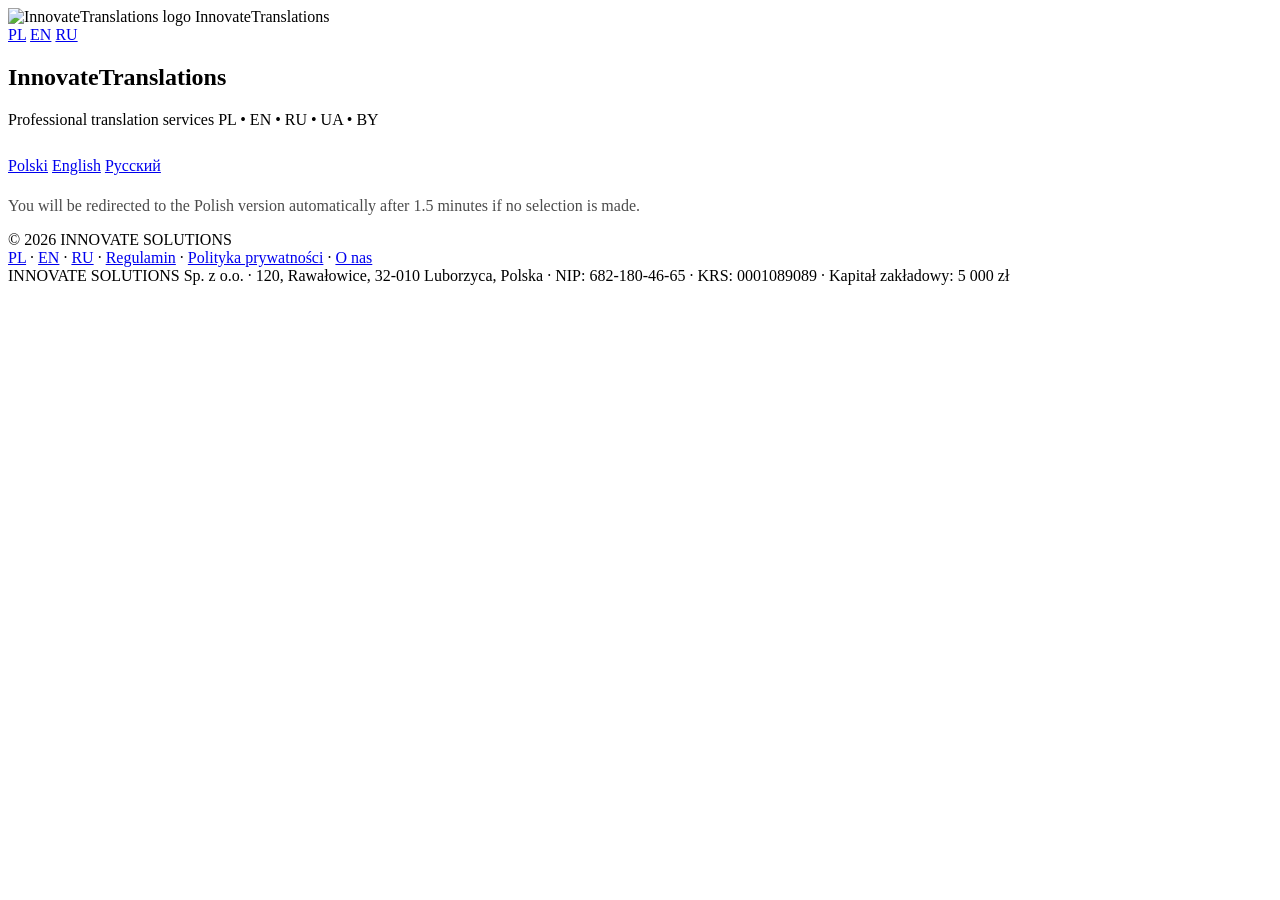
==== index.html @ b2add82c "Update index.html" ====
<!doctype html>
<html lang="pl">
<head>
  
  <meta charset="utf-8" />
  <meta name="viewport" content="width=device-width, initial-scale=1" />
  <title>InnovateTranslations | Professional Translation Services (PL, EN,UA, BY, RU)</title>
  <meta name="description" content="InnovateTranslations provides professional translation services for businesses. Languages: Polish, English, Russian, Ukrainian, Belarusian. Reliable communication and timely delivery."  />
  <meta name="robots" content="index,follow" />
  <link rel="canonical" href="https://innovatetranslations.github.io/InnovateTranslations/" />

  <meta property="og:title" content="InnovateTranslations — usługi tłumaczeniowe" />
  <meta property="og:description" content="Tłumaczenia PL/EN/RU dla firm. Szybka wycena i terminowa realizacja." />
  <meta property="og:type" content="website" />
  <link rel="stylesheet" href="/InnovateTranslations/assets/style.css" />
</head>
<body>
  <div class="container">
    <div class="nav">
      <div class="brand">
      <img src="/InnovateTranslations/assets/img/logo.png" alt="InnovateTranslations logo">
      <span>InnovateTranslations</span>
      </div>

      <div class="lang">
       <a href="/InnovateTranslations/pl/">PL</a>
       <a href="/InnovateTranslations/en/">EN</a>
       <a href="/InnovateTranslations/ru/">RU</a>
      </div>
    </div>

   <section class="hero">
    <div class="hero-inner">
  <h1>InnovateTranslations</h1>
  <p style="margin-top:10px">
    Professional translation services
    <span class="hero-langs">  PL • EN • RU • UA • BY</span>
  </p>

  <div class="cta" style="margin-top:28px">
    <a class="btn" href="/InnovateTranslations/pl/">Polski</a>
    <a class="btn secondary" href="/InnovateTranslations/en/">English</a>
    <a class="btn secondary" href="/InnovateTranslations/ru/">Русский</a>
  </div>

  <p class="small" style="margin-top:22px; opacity:.7">
   You will be redirected to the Polish version automatically after 1.5 minutes if no selection is made.
  </p>
      </div>
    </div>
  </section>

  

<script>
  const BASE = "/InnovateTranslations";
  const y = document.getElementById('y');
  if (y) y.textContent = new Date().getFullYear();

  // jeśli język już zapisany – omiń landing
  const saved = localStorage.getItem("it_lang");
  if (saved === "pl" || saved === "en" || saved === "ru") {
    window.location.replace(`${BASE}/${saved}/`);
  } else {
    const lang = (navigator.language || '').toLowerCase();
    const target =
      lang.startsWith('ru') ? `${BASE}/ru/` :
      lang.startsWith('en') ? `${BASE}/en/` :
      `${BASE}/pl/`;

    // długi, spokojny timeout – landing ma sens
    setTimeout(() => {
      window.location.href = target;
    }, 90000); // 90 sekund
  }

  // zapamiętaj kliknięcie języka
  document.querySelectorAll('a[href*="/InnovateTranslations/"]').forEach(a => {
    a.addEventListener("click", () => {
      if (a.href.includes("/pl/")) localStorage.setItem("it_lang","pl");
      if (a.href.includes("/en/")) localStorage.setItem("it_lang","en");
      if (a.href.includes("/ru/")) localStorage.setItem("it_lang","ru");
    });
  });
</script>
</body>

<footer class="footer-clean">

  <div class="footer-line footer-copy">
    © 2026 INNOVATE SOLUTIONS
  </div>

  <div class="footer-line footer-links">
    <a href="/InnovateTranslations/pl/">PL</a> ·
    <a href="/InnovateTranslations/en/">EN</a> ·
    <a href="/InnovateTranslations/ru/">RU</a> ·
    <a href="/InnovateTranslations/assets/docs/regulamin.pdf" download>Regulamin</a> ·
    <a href="/InnovateTranslations/polityka-prywatnosci.html">Polityka prywatności</a> ·
    <a href="#">O nas</a>
  </div>

  <div class="footer-line footer-company">
    INNOVATE SOLUTIONS Sp. z o.o. · 120, Rawałowice, 32-010 Luborzyca, Polska ·
    NIP: 682-180-46-65 · KRS: 0001089089 · Kapitał zakładowy: 5 000 zł
  </div>

</footer>


  
</html>
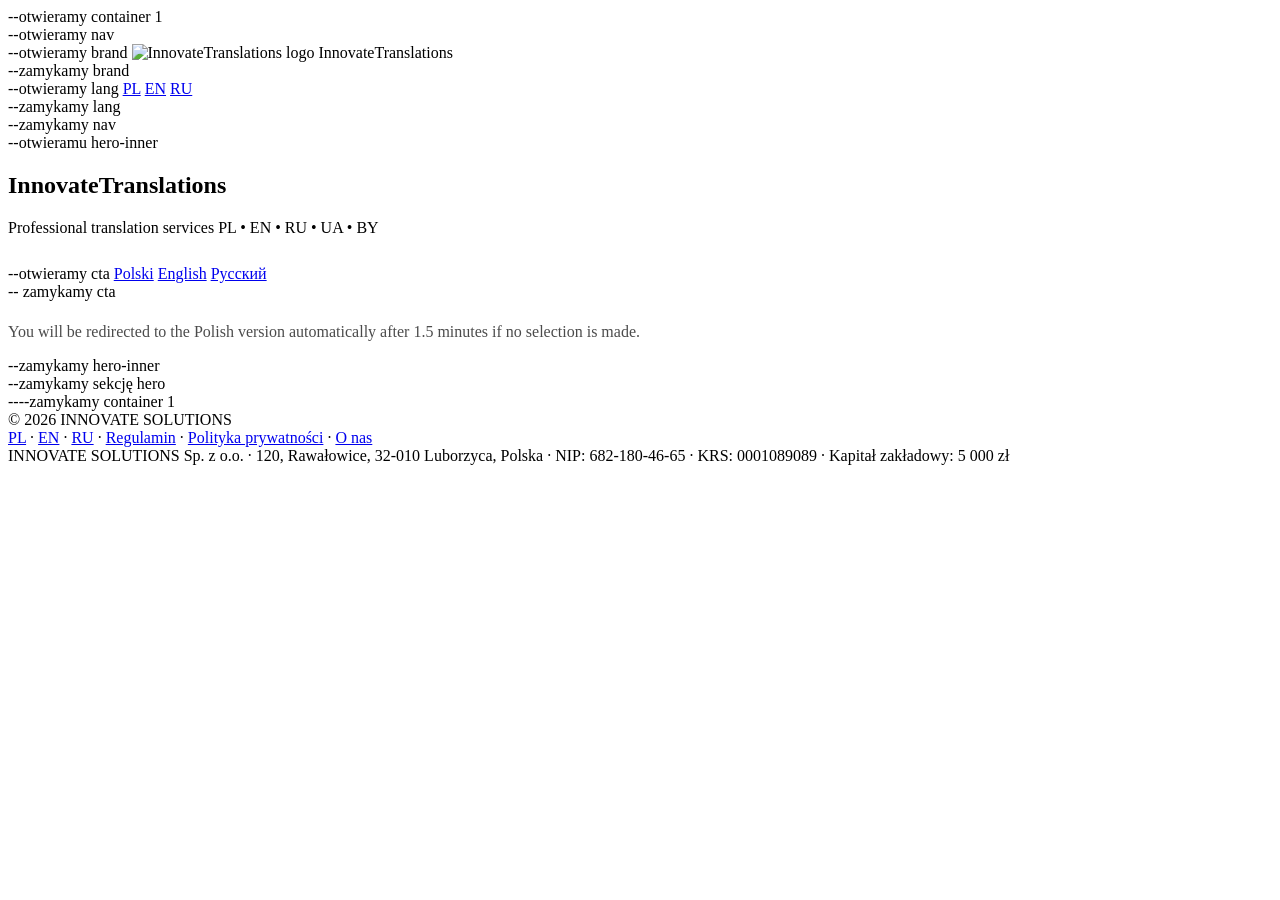
==== commit ec5793b0: "Update index.html" ====
--- a/index.html
+++ b/index.html
@@ -15,42 +15,42 @@
   <link rel="stylesheet" href="/InnovateTranslations/assets/style.css" />
 </head>
 <body>
-  <div class="container">
-    <div class="nav">
-      <div class="brand">
-      <img src="/InnovateTranslations/assets/img/logo.png" alt="InnovateTranslations logo">
-      <span>InnovateTranslations</span>
-      </div>
+  <div class="container">                    --otwieramy container 1
+    <div class="nav">              --otwieramy nav
+      <div class="brand">     --otwieramy brand
+       <img src="/InnovateTranslations/assets/img/logo.png" alt="InnovateTranslations logo">
+       <span>InnovateTranslations</span>
+      </div>                   --zamykamy brand
 
-      <div class="lang">
+       <div class="lang">  --otwieramy lang
        <a href="/InnovateTranslations/pl/">PL</a>
        <a href="/InnovateTranslations/en/">EN</a>
        <a href="/InnovateTranslations/ru/">RU</a>
-      </div>
-    </div>
+      </div>              --zamykamy lang
+    </div>                  --zamykamy nav
 
    <section class="hero">
-    <div class="hero-inner">
+    <div class="hero-inner">  --otwieramu hero-inner
   <h1>InnovateTranslations</h1>
   <p style="margin-top:10px">
     Professional translation services
     <span class="hero-langs">  PL • EN • RU • UA • BY</span>
   </p>
 
-  <div class="cta" style="margin-top:28px">
+  <div class="cta" style="margin-top:28px">  --otwieramy cta
     <a class="btn" href="/InnovateTranslations/pl/">Polski</a>
     <a class="btn secondary" href="/InnovateTranslations/en/">English</a>
     <a class="btn secondary" href="/InnovateTranslations/ru/">Русский</a>
-  </div>
+  </div>                                    -- zamykamy cta
 
   <p class="small" style="margin-top:22px; opacity:.7">
    You will be redirected to the Polish version automatically after 1.5 minutes if no selection is made.
   </p>
-      </div>
-    </div>
-  </section>
+      </div>              --zamykamy hero-inner
+        
+  </section>  --zamykamy sekcję hero
 
-  
+  </div>                                           ----zamykamy container 1
 
 <script>
   const BASE = "/InnovateTranslations";
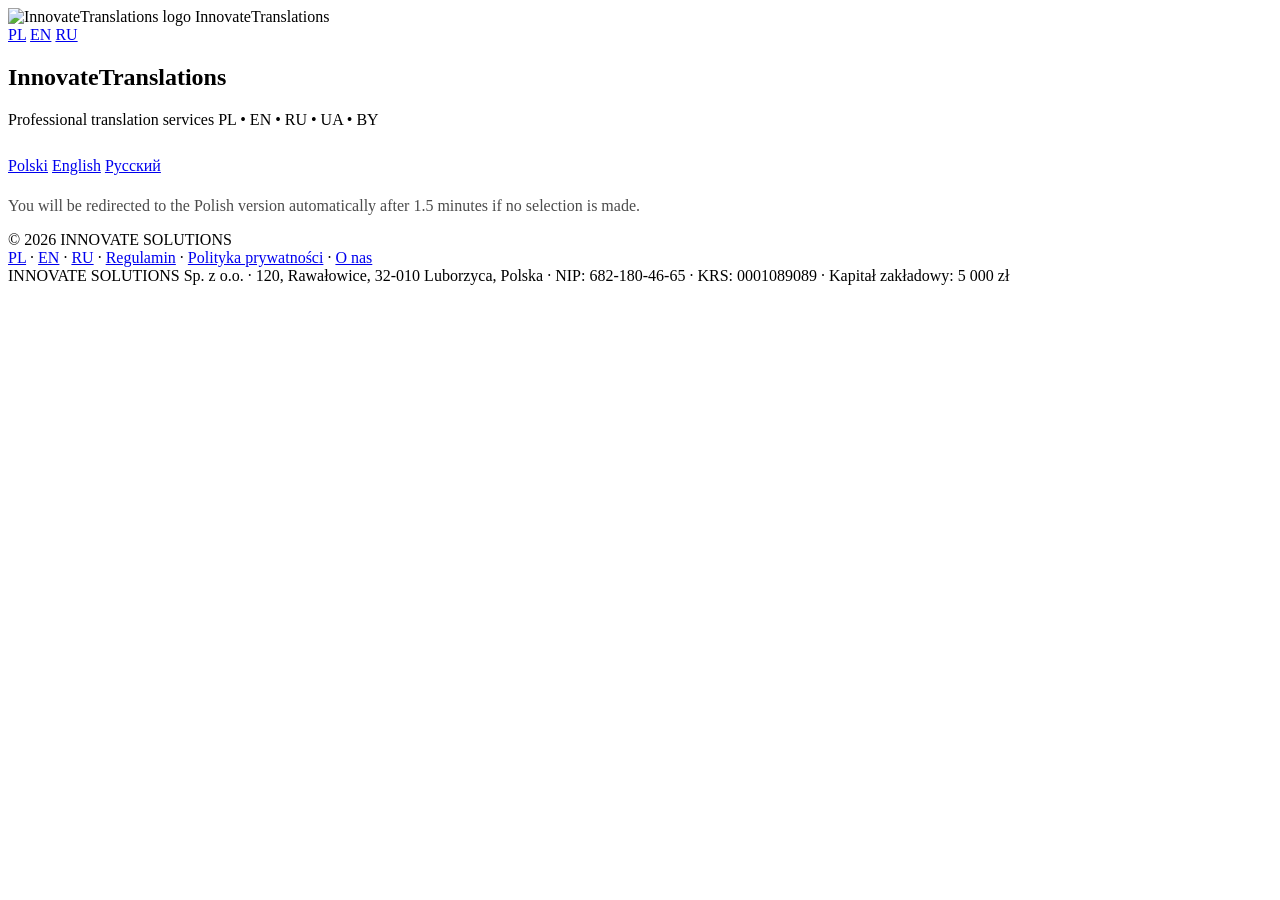
==== commit 0de909eb: "Update index.html" ====
--- a/index.html
+++ b/index.html
@@ -15,42 +15,42 @@
   <link rel="stylesheet" href="/InnovateTranslations/assets/style.css" />
 </head>
 <body>
-  <div class="container">                    --otwieramy container 1
-    <div class="nav">              --otwieramy nav
-      <div class="brand">     --otwieramy brand
+  <div class="container">                   
+    <div class="nav">              
+      <div class="brand">     
        <img src="/InnovateTranslations/assets/img/logo.png" alt="InnovateTranslations logo">
        <span>InnovateTranslations</span>
-      </div>                   --zamykamy brand
+      </div>                   
 
-       <div class="lang">  --otwieramy lang
+       <div class="lang">  
        <a href="/InnovateTranslations/pl/">PL</a>
        <a href="/InnovateTranslations/en/">EN</a>
        <a href="/InnovateTranslations/ru/">RU</a>
-      </div>              --zamykamy lang
-    </div>                  --zamykamy nav
+      </div>              
+    </div>                 
 
    <section class="hero">
-    <div class="hero-inner">  --otwieramu hero-inner
+    <div class="hero-inner">  
   <h1>InnovateTranslations</h1>
   <p style="margin-top:10px">
     Professional translation services
     <span class="hero-langs">  PL • EN • RU • UA • BY</span>
   </p>
 
-  <div class="cta" style="margin-top:28px">  --otwieramy cta
+  <div class="cta" style="margin-top:28px">  
     <a class="btn" href="/InnovateTranslations/pl/">Polski</a>
     <a class="btn secondary" href="/InnovateTranslations/en/">English</a>
     <a class="btn secondary" href="/InnovateTranslations/ru/">Русский</a>
-  </div>                                    -- zamykamy cta
+  </div>                                    
 
   <p class="small" style="margin-top:22px; opacity:.7">
    You will be redirected to the Polish version automatically after 1.5 minutes if no selection is made.
   </p>
-      </div>              --zamykamy hero-inner
+      </div>             
         
-  </section>  --zamykamy sekcję hero
+  </section>  
 
-  </div>                                           ----zamykamy container 1
+  </div>                                          
 
 <script>
   const BASE = "/InnovateTranslations";
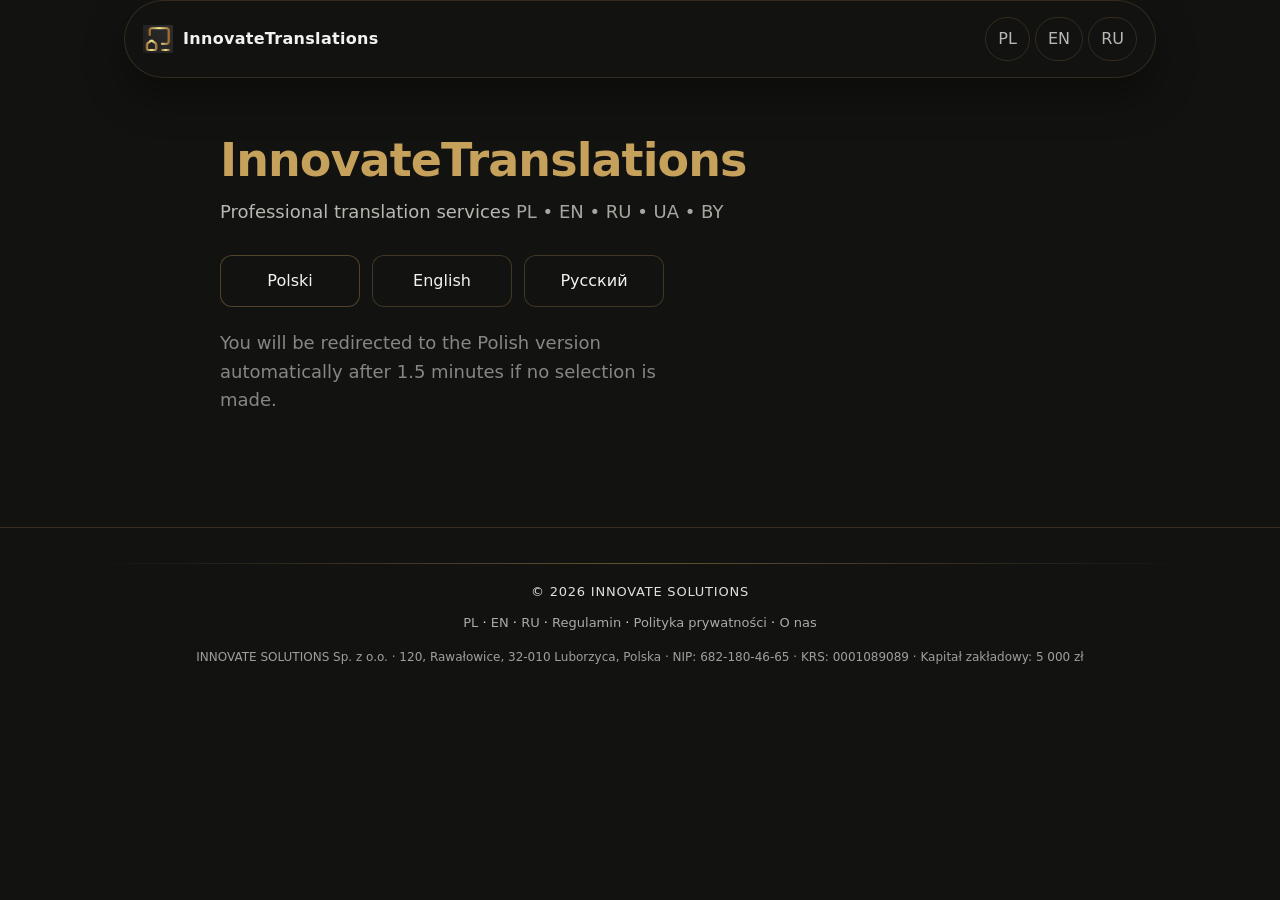
==== commit 493f6a54: "Update index.html" ====
--- a/index.html
+++ b/index.html
@@ -7,25 +7,25 @@
   <title>InnovateTranslations | Professional Translation Services (PL, EN,UA, BY, RU)</title>
   <meta name="description" content="InnovateTranslations provides professional translation services for businesses. Languages: Polish, English, Russian, Ukrainian, Belarusian. Reliable communication and timely delivery."  />
   <meta name="robots" content="index,follow" />
-  <link rel="canonical" href="https://innovatetranslations.github.io/InnovateTranslations/" />
+  <link rel="canonical" href="./" />
 
   <meta property="og:title" content="InnovateTranslations — usługi tłumaczeniowe" />
   <meta property="og:description" content="Tłumaczenia PL/EN/RU dla firm. Szybka wycena i terminowa realizacja." />
   <meta property="og:type" content="website" />
-  <link rel="stylesheet" href="/InnovateTranslations/assets/style.css" />
+  <link rel="stylesheet" href="./assets/style.css" />
 </head>
 <body>
   <div class="container">                   
     <div class="nav">              
       <div class="brand">     
-       <img src="/InnovateTranslations/assets/img/logo.png" alt="InnovateTranslations logo">
+       <img src="./assets/img/logo.png" alt="InnovateTranslations logo">
        <span>InnovateTranslations</span>
       </div>                   
 
        <div class="lang">  
-       <a href="/InnovateTranslations/pl/">PL</a>
-       <a href="/InnovateTranslations/en/">EN</a>
-       <a href="/InnovateTranslations/ru/">RU</a>
+       <a href="./pl/">PL</a>
+       <a href="./en/">EN</a>
+       <a href="./ru/">RU</a>
       </div>              
     </div>                 
 
@@ -95,8 +95,8 @@
     <a href="/InnovateTranslations/pl/">PL</a> ·
     <a href="/InnovateTranslations/en/">EN</a> ·
     <a href="/InnovateTranslations/ru/">RU</a> ·
-    <a href="/InnovateTranslations/assets/docs/regulamin.pdf" download>Regulamin</a> ·
-    <a href="/InnovateTranslations/polityka-prywatnosci.html">Polityka prywatności</a> ·
+    <a href="/InnovateTranslations/regulamin.html" target="_blank" rel="noopener">Regulamin</a> ·
+    <a href="/InnovateTranslations/polityka-prywatnosci.html" target="_blank" rel="noopener">Polityka prywatności</a> ·
     <a href="#">O nas</a>
   </div>
 
--- a/assets/style.css
+++ b/assets/style.css
@@ -0,0 +1,432 @@
+:root{
+  /* tło jak wizytówka (ciemny grafit) */
+  --bg:#1E1E1C;
+
+  /* karty/panele trochę jaśniejsze od tła */
+ --card: #121211;
+
+  /* tekst */
+  --text:#F2F2F0;
+  --muted:#B8B8B2;
+
+  /* akcent (złoto z logo) */
+  --accent:#C6A15B;
+
+  /* obramowania i cienie */
+  --border: rgba(198,161,91,.18);
+  --shadow: 0 10px 30px rgba(0,0,0,.35);
+  --radius: 18px;
+}
+
+
+*{box-sizing:border-box}
+html{scroll-behavior:smooth}
+body{
+  margin:0;
+  font-family: ui-sans-serif, system-ui, -apple-system, Segoe UI, Roboto, Arial, "Noto Sans", "Liberation Sans", sans-serif;
+  /* background: */
+   /*radial-gradient(900px 600px at 20% 10%, rgba(198,161,91,.14), transparent 60%),
+  radial-gradient(900px 600px at 85% 15%, rgba(198,161,91,.08), transparent 55%),
+  var(--bg); */
+
+   background: var(--card);
+
+  color:var(--text);
+  line-height:1.6;
+}
+
+a{color:inherit}
+
+.container{
+  max-width: 1080px;
+  margin: 0 auto;
+  padding: 0 24px;
+}
+
+
+.nav{
+  display:flex;align-items:center;justify-content:space-between;gap:16px;
+  padding:16px 18px;border:1px solid var(--border);border-radius:999px;
+  /* background: rgba(17,27,46,.7); backdrop-filter: blur(10px); */
+   background: var(--card);
+  box-shadow: var(--shadow);
+}
+.brand{font-weight:700;letter-spacing:.3px}
+.lang a{
+  display:inline-block;padding:8px 12px;border-radius:999px;
+  border:1px solid var(--border); text-decoration:none; color:var(--muted);
+}
+.lang a:hover{border-color:rgba(255,255,255,.25); color:var(--text)}
+.lang a.active{background:rgba(106,166,255,.18); color:var(--text); border-color:rgba(106,166,255,.35)}
+
+.hero{
+  padding: 56px 0 24px;
+}
+
+
+/* Opcjonalnie: żeby przyciski ładnie “siadały” pod tekstem */
+.hero-inner .cta .btn{
+  min-width: 120px;
+}
+
+.hero-subline{
+  font-size: clamp(16px, 2vw, 18px);
+  color: var(--muted);
+  margin-top: 10px;
+}
+
+.hero-langs{
+  white-space: nowrap;  /* kluczowe */
+  opacity: .9;
+  font-weight: 500;
+}
+
+.hero h1{font-size: clamp(28px, 4vw, 46px); line-height:1.15; margin:0 0 12px}
+.hero p{max-width:820px;color:var(--muted);margin:0 0 18px;font-size: clamp(16px, 2vw, 18px)}
+.badges{display:flex;flex-wrap:wrap;gap:10px;margin:16px 0 24px}
+.badge{
+  border:1px solid var(--border); color:var(--muted);
+  padding:8px 12px;border-radius:999px;background: rgba(17,27,46,.55);
+}
+
+/* Hero uses the same content axis as the rest of the page */
+.hero-wrap{
+  max-width: 840px;   /* dopasuj do tego, co masz w innych sekcjach */
+  margin: 0 auto;
+  padding: 0 24px;
+}
+
+
+
+.hero .hero-inner{
+  max-width: 840px;
+  margin: 0 auto;   /* <-- TO centruje blok */
+  text-align: left;
+}
+
+
+
+
+
+
+
+
+.cta{display:flex;flex-wrap:wrap;gap:12px;align-items:center;margin-top:18px}
+
+
+
+
+/* ===== Buttons – black + gold (brand style) ===== */
+
+.btn{
+  display:inline-block;
+  text-decoration:none;
+  padding:12px 18px;
+  border-radius:12px;
+
+  background: var(--card);
+  color: var(--text);
+
+  border: 1px solid rgba(198,161,91,.35);
+  transition: all .2s ease;
+}
+
+.btn.primary{
+  border-color: var(--accent);
+}
+
+.btn.secondary{
+  border-color: rgba(198,161,91,.25);
+  color: var(--text);
+}
+
+.btn:hover{
+  background: rgba(198,161,91,.12);
+  border-color: var(--accent);
+}
+
+
+.grid{display:grid;grid-template-columns:repeat(12,1fr);gap:16px;margin:20px 0 0}
+.card{
+  grid-column: span 12;
+  border:1px solid var(--border);
+  border-radius: var(--radius);
+  /* background: rgba(17,27,46,.65); */
+   background: var(--card);
+  box-shadow: var(--shadow);
+  padding:18px 18px;
+}
+.card h2{margin:0 0 8px;font-size:20px}
+.card p{margin:0;color:var(--muted)}
+.list{margin:10px 0 0;padding-left:18px;color:var(--muted)}
+.list li{margin:6px 0}
+
+@media (min-width: 860px){
+  .card.span6{grid-column: span 6;}
+  .card.span4{grid-column: span 4;}
+}
+
+.footer{
+  margin:34px 0 10px;
+  color: var(--muted);
+  font-size: 14px;
+  display:flex; flex-wrap:wrap; gap:10px; justify-content:space-between; align-items:center;
+  border-top:1px solid var(--border);
+  padding-top:16px;
+}
+.small{font-size:13px;color:var(--muted)}
+
+.hero-center{
+  display: flex;
+  flex-direction: column;
+  align-items: center;
+  text-align: center;
+}
+
+.hero-center h1{
+  margin-left: auto;
+  margin-right: auto;
+}
+
+/* Landing – przyciski wyrównane do lewej krawędzi */
+/* Landing: przyciski mają wyrównywać się do lewej krawędzi bloku */
+/*.hero-inner .cta{
+  width: 100%;
+  justify-content: flex-start !important;
+}
+
+.hero-inner .cta .btn:first-child{
+  margin-left: 0;
+} */
+
+/* Landing – przyciski dopasowane do szerokości tekstu */
+.hero-inner .cta{
+  width: max-content;      /* nie 100% */
+  max-width: 100%;
+  justify-content: flex-start;
+}
+
+.hero-inner .cta .btn{
+  flex: 1;
+  min-width: 140px;        /* kontrola minimalnej szerokości */
+  text-align: center;
+}
+
+
+.hero-inner .cta .btn{
+  flex: 1;                 /* KAŻDY przycisk zajmuje tyle samo miejsca */
+  text-align: center;
+}
+
+/* Landing – helper text nie szerszy niż opis */
+.hero-inner .small{
+  max-width: 480px;
+}
+
+/* Mobile fix: nav układa się równo w nagłówku */
+@media (max-width: 520px){
+  .nav{
+    flex-wrap: wrap;
+    justify-content: center;
+    gap: 10px;
+    border-radius: 18px; /* opcjonalnie, może wyglądać lepiej przy 2 liniach */
+  }
+  .brand{
+    width: 100%;
+    text-align: center;
+  }
+  .lang{
+    width: 100%;
+    display: flex;
+    justify-content: center;
+    gap: 8px;
+  }
+  .lang a{
+    flex: 1;            /* równe „kafelki” */
+    text-align: center;
+  }
+}
+
+
+h1, h2{
+  color: var(--accent);
+}
+
+.lang a.active{
+  color: var(--accent);
+  border-color: var(--accent);
+}
+
+.lang a:hover{
+  border-color: var(--accent);
+}
+
+/* ===== Brand (logo + name) ===== */
+
+.brand{
+  display: flex;
+  align-items: center;
+  gap: 10px;
+  font-weight: 600;
+}
+
+.brand img{
+  height: 28px;      /* desktop */
+  width: auto;
+  display: block;
+}
+
+@media (max-width: 520px){
+  .brand{
+    justify-content: center;
+  }
+  .brand img{
+    height: 32px;   /* logo może być trochę większe na mobile */
+  }
+}
+
+footer{
+  margin-top: 60px;
+  padding: 30px 0 20px;
+  border-top: 1px solid rgba(198,161,91,.2);
+}
+
+.footer-top{
+  display:flex;
+  justify-content: space-between;
+  align-items: center;
+  flex-wrap: wrap;
+  gap: 10px;
+  font-size: 14px;
+}
+
+.footer-right a{
+  text-decoration: none;
+  color: var(--muted);
+  transition: color .2s ease;
+}
+
+.footer-right a:hover{
+  color: var(--accent);
+}
+
+.company-data{
+  margin-top: 12px;
+  font-size: 12px;
+  color: var(--muted);
+  opacity: .85;
+  line-height: 1.6;
+}
+
+@media (max-width: 600px){
+  .footer-top{
+    flex-direction: column;
+    align-items: center;
+    text-align: center;
+  }
+
+  .footer-right{
+    line-height: 1.8;
+  }
+}
+
+/* ===== Clean centered footer ===== */
+
+.footer-clean{
+  margin-top: 70px;
+  padding: 35px 20px 25px;
+  border-top: 1px solid rgba(198,161,91,.2);
+  text-align: center;
+}
+
+.footer-line{
+  max-width: 1100px;        /* taka sama szerokość jak content */
+  margin: 0 auto;
+}
+
+.footer-copy{
+  font-size: 14px;
+  margin-bottom: 10px;
+}
+
+.footer-links{
+  font-size: 14px;
+  margin-bottom: 14px;
+}
+
+.footer-links a{
+  text-decoration: none;
+  color: var(--muted);
+  transition: color .2s ease;
+}
+
+.footer-links a:hover{
+  color: var(--accent);
+}
+
+.footer-company{
+  font-size: 12px;
+  color: var(--muted);
+  opacity: .85;
+  line-height: 1.6;
+}
+
+@media (max-width: 600px){
+  .footer-links{
+    line-height: 1.8;
+  }
+
+  .footer-company{
+    padding: 0 10px;
+  }
+}
+
+/* ===== Premium footer polish ===== */
+
+.footer-clean{
+  position: relative;
+}
+
+.footer-clean::before{
+  content:"";
+  display:block;
+  height: 1px;
+  max-width: 1100px;
+  margin: 0 auto 18px;
+  background: linear-gradient(90deg, transparent, rgba(198,161,91,.45), transparent);
+}
+
+.footer-copy{
+  letter-spacing: .06em;
+  text-transform: uppercase;
+  font-size: 13px;
+  color: var(--text);
+  opacity: .92;
+}
+
+.footer-links{
+  font-size: 13px;
+  opacity: .92;
+}
+
+.footer-company{
+  max-width: 980px;
+  margin: 0 auto;
+}
+
+/* ===== Premium surfaces ===== */
+
+.card, .box, .panel, .section, .nav{
+  border-color: rgba(198,161,91,.18);
+  box-shadow: 0 18px 40px rgba(0,0,0,.35);
+  backdrop-filter: blur(6px);
+}
+
+h1{
+  letter-spacing: -0.02em;
+}
+
+h2{
+  letter-spacing: -0.01em;
+}
+
